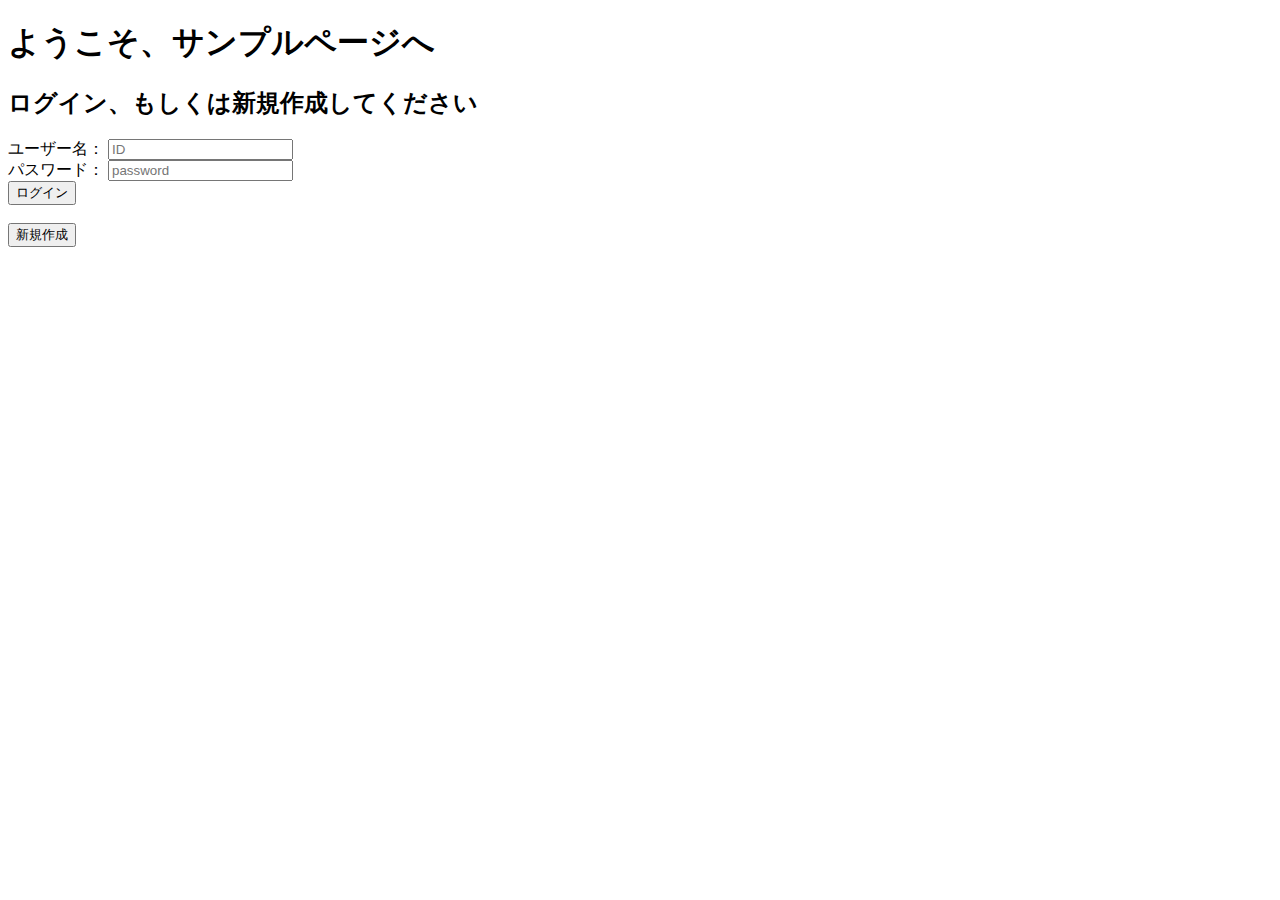
==== sample-login/page/login.html @ b4d9ab90 "add sample-login" ====
<!DOCTYPE html>
<html>

<head>
  <meta charset="utf-8">
  <title>sample login</title>
</head>

<body>
  <h1>ようこそ、サンプルページへ</h1>

  <h2>ログイン、もしくは新規作成してください</h2>
  <div>
    <form name="login-form">
      <label for="user-name">
        ユーザー名：
        <input type="id" name="id" placeholder="ID" id="user-name">
      </label>
      <br>
      <label for="password">
        パスワード：
        <input type="password" name="password" placeholder="password" id="password">
      </label>
      <br>
      <button type="button" id="login-button">
        ログイン
      </button>
      <br><br>
      <button type="button" id="new-account-button">
        新規作成
      </button>
    </form>
    <br>
  </div>


  <script src="../script/login.js"></script>
</body>

</html>
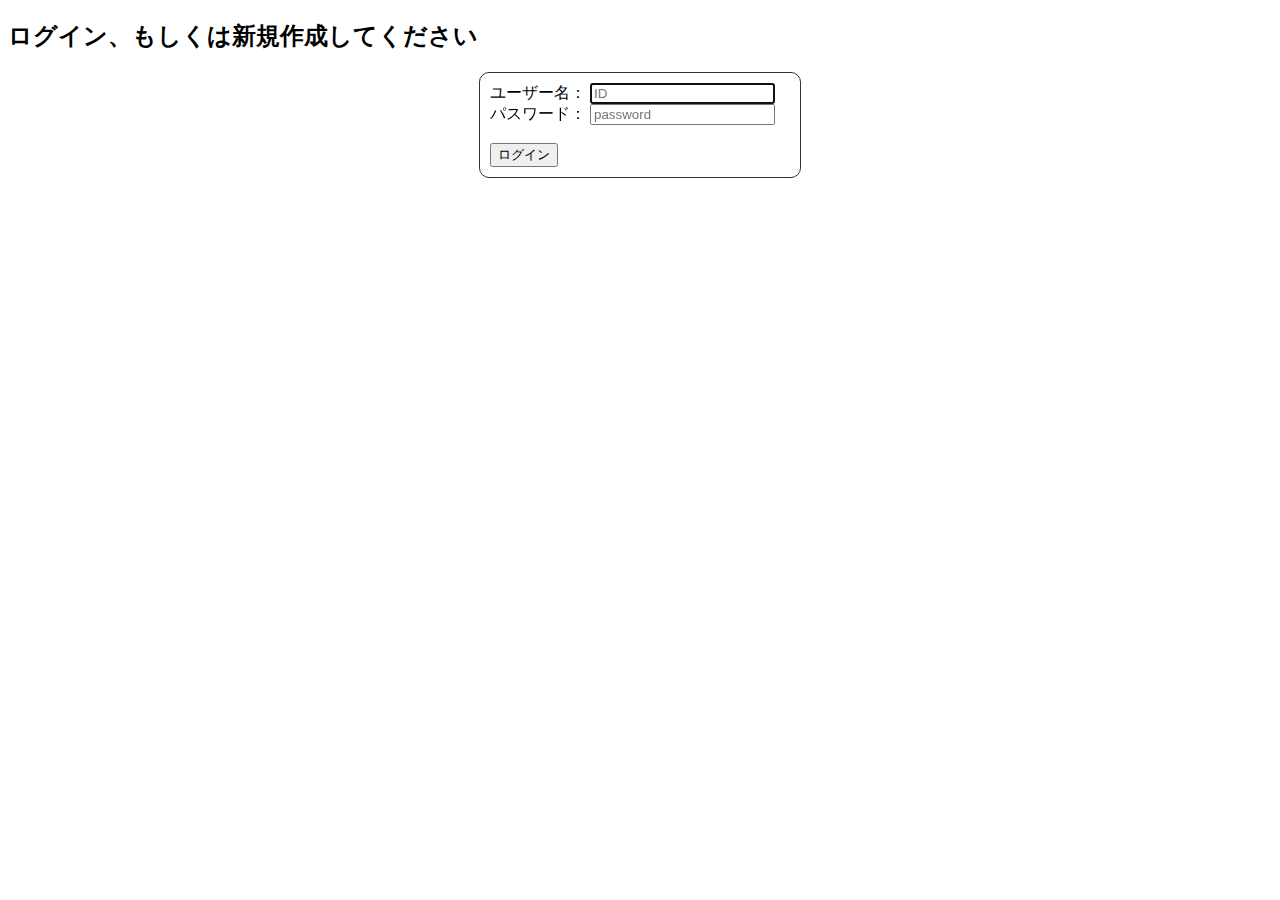
==== commit 4f5ec64e: "軽微な変更" ====
--- a/sample-login/page/login.html
+++ b/sample-login/page/login.html
@@ -3,38 +3,39 @@
 
 <head>
   <meta charset="utf-8">
+  <link rel="stylesheet" href="login.css">
   <title>sample login</title>
 </head>
 
 <body>
-  <h1>ようこそ、サンプルページへ</h1>
+  <div class="center">
+    
 
-  <h2>ログイン、もしくは新規作成してください</h2>
-  <div>
-    <form name="login-form">
-      <label for="user-name">
-        ユーザー名：
-        <input type="id" name="id" placeholder="ID" id="user-name">
-      </label>
+    <h2>ログイン、もしくは新規作成してください</h2>
+      <form name="loginForm">
+        <div style="padding: 10px; margin-bottom: 10px; border: 1px solid #333333; border-radius: 10px; width:300px; margin-left:auto;margin-right:auto;       ">
+          
+          <label for="user-name"></label>
+            ユーザー名：
+            <input type="text" name="text1" placeholder="ID" id="user-name" onKeyDown="return next_text(1);">
+          </label>
+          <br>
+          <label for="password">
+            パスワード：
+            <input type="password" name="text1" placeholder="password" id="password" onKeyDown="return next_text(2);">
+          </label>
+          <br><br>
+          <button type="button" id="login-button" name="text1">
+            ログイン
+          </button>
+        </div>
+      </form>
       <br>
-      <label for="password">
-        パスワード：
-        <input type="password" name="password" placeholder="password" id="password">
-      </label>
-      <br>
-      <button type="button" id="login-button">
-        ログイン
-      </button>
-      <br><br>
-      <button type="button" id="new-account-button">
-        新規作成
-      </button>
-    </form>
-    <br>
   </div>
 
 
   <script src="../script/login.js"></script>
+  
 </body>
 
-</html>+</html>
